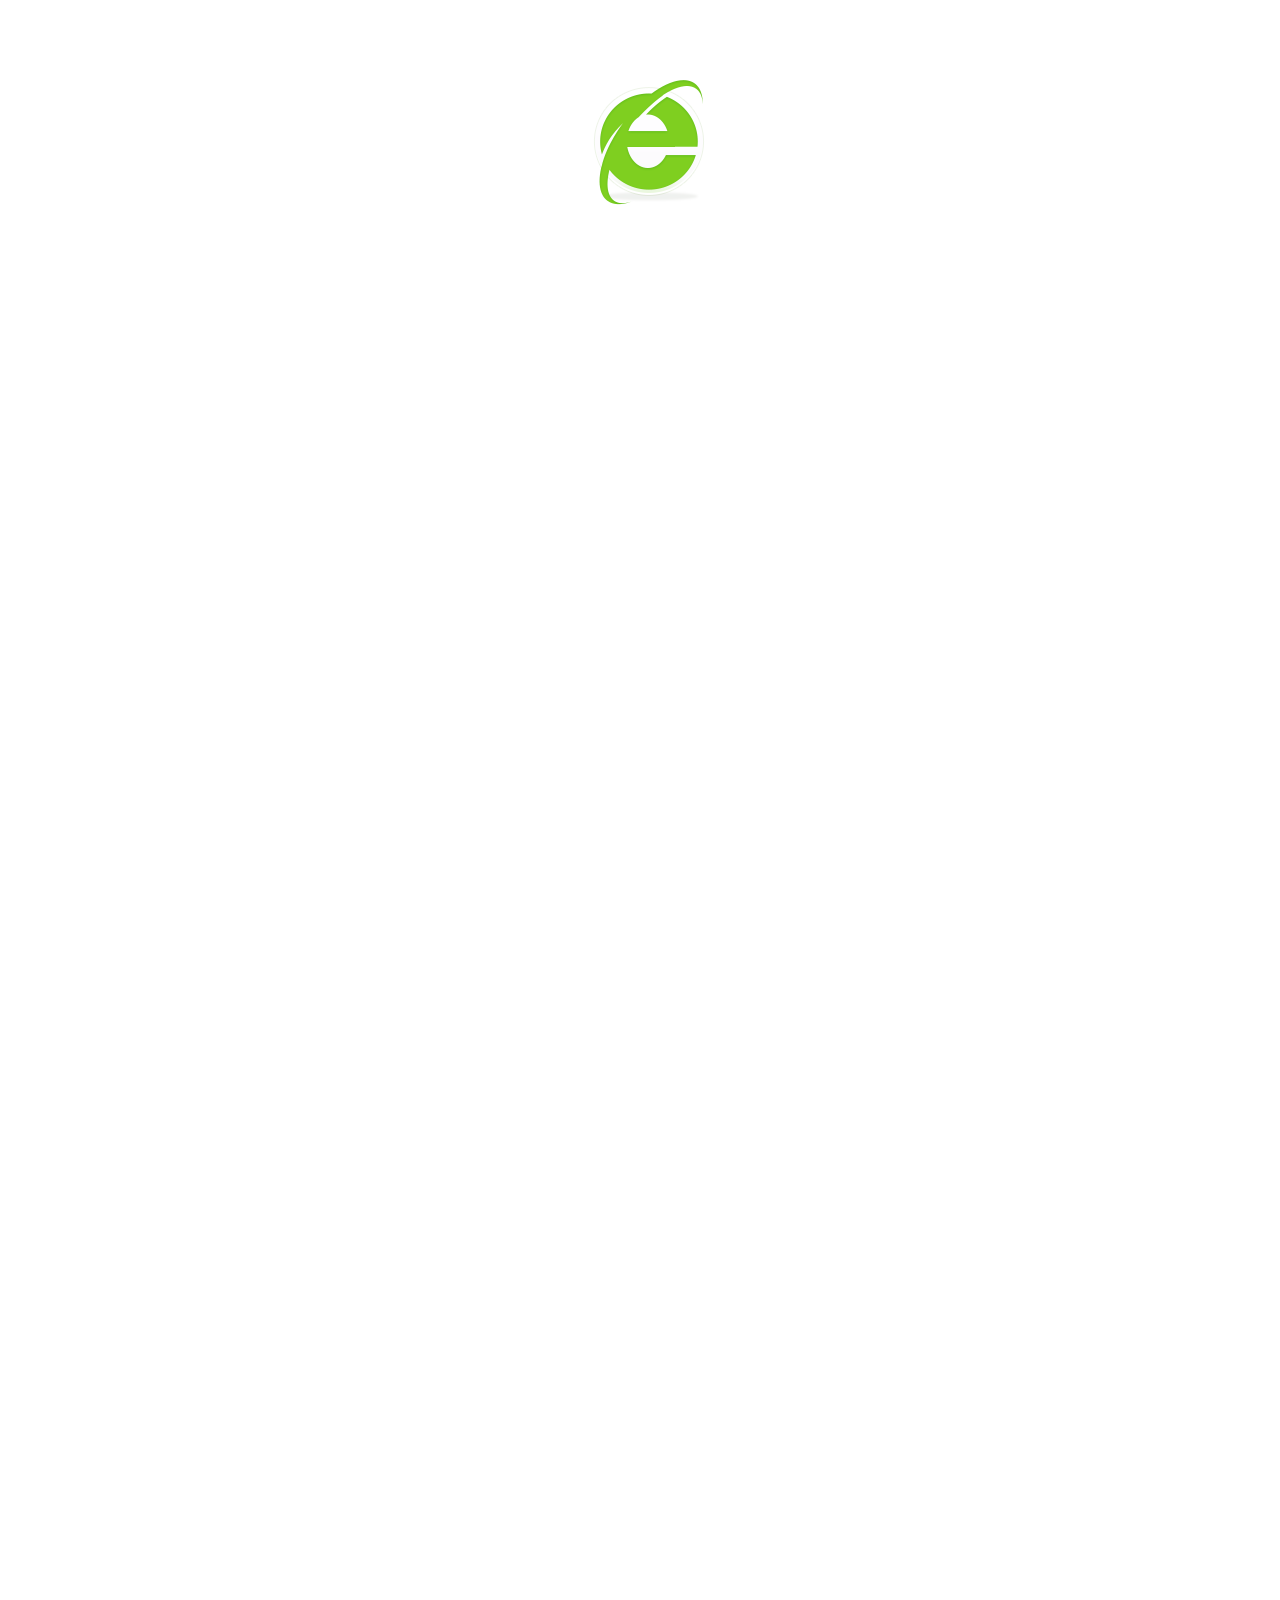
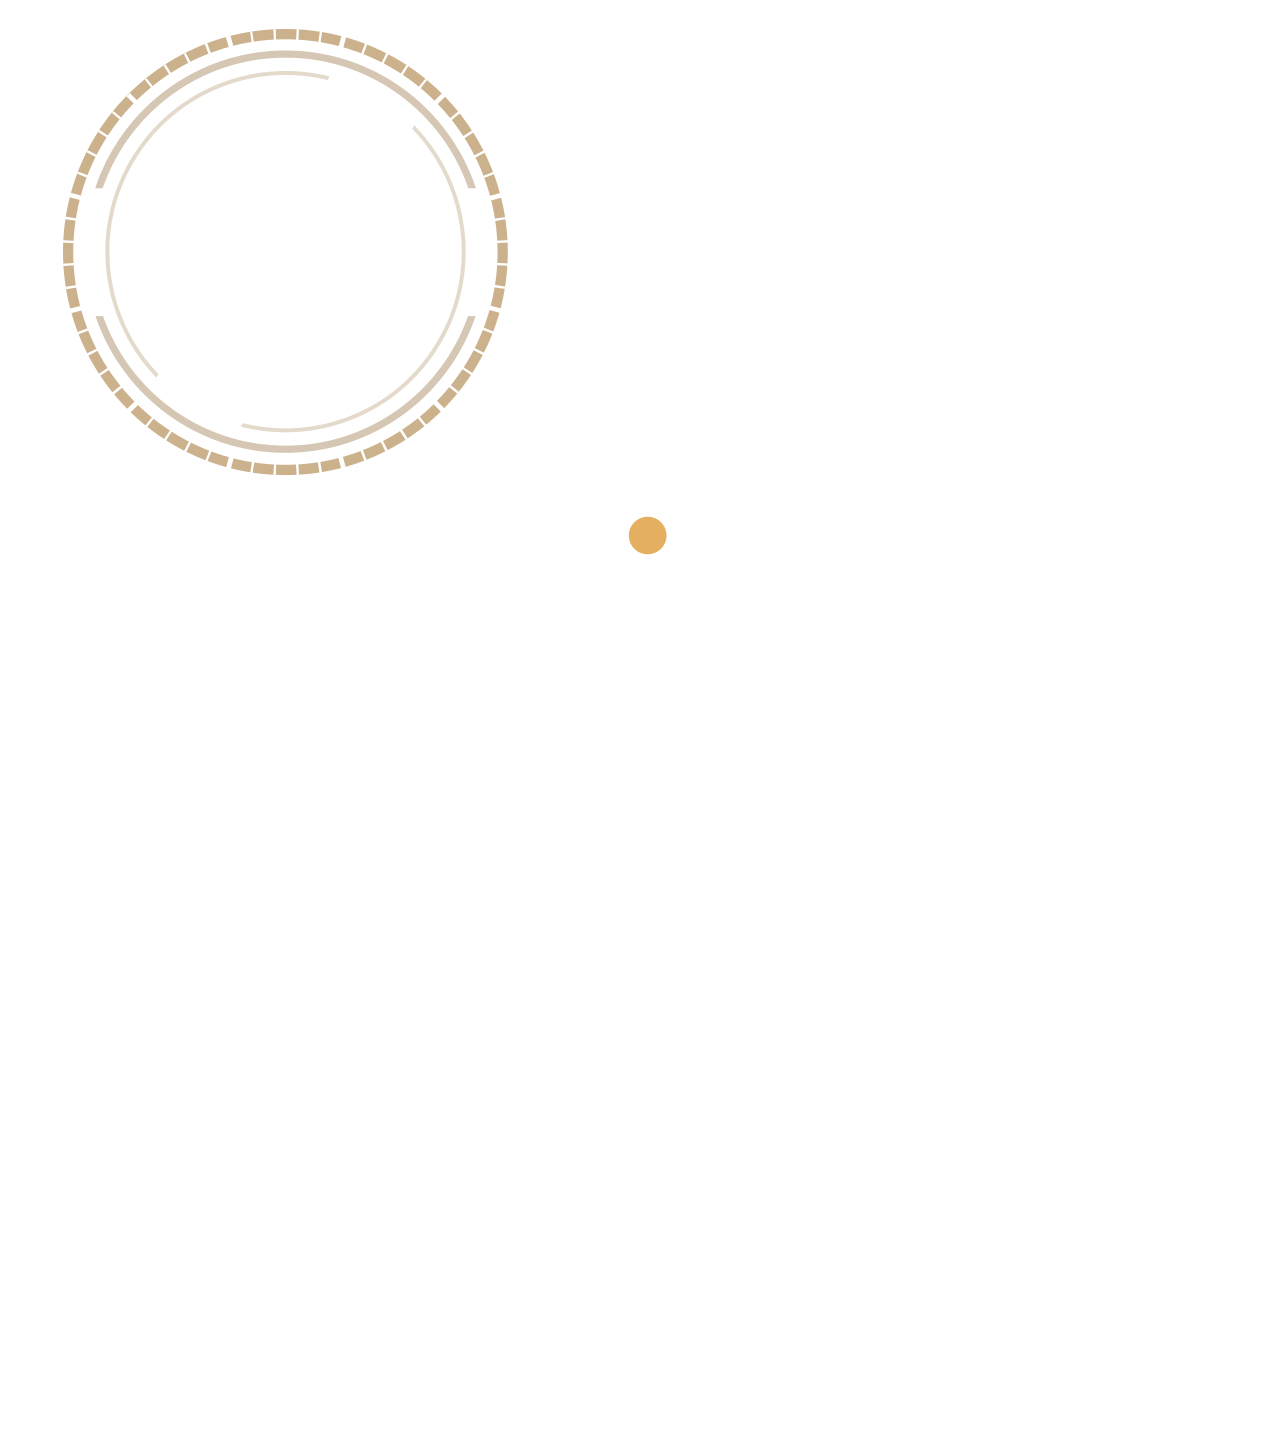
==== index.html @ 475066f1 "360页面" ====
<!DOCTYPE html>
<html>
	<head>
		<meta charset="UTF-8">
		<title></title>
		<link rel="stylesheet" type="text/css" href="css/index.css"/>
	</head>
	<body>
		<div id="dowebok">
		    <div class="section first">
		        <div class="logo"></div>
		        <div class="text">
		        	<img src="images/text_1.png"/>
		        	<img src="images/text_2.png"/>
		        	<img src="images/text_3.png"/>
		        	<img src="images/text_4.png"/>
		        	<img src="images/text_5.png"/>
		        	<img src="images/text_6.png"/>
		        	<img src="images/text_7.png"/>
		        	<img src="images/text_8.png"/>
		        </div>
		        <div class="info"></div>
		    </div>
		    <div class="section second">
		        <div class="shield">
		        	<img src="images/shield_1.png"/>
		        	<img src="images/shield_2.png"/>
		        	<img src="images/shield_3.png"/>
		        	<img src="images/shield_4.png"/>
		        	<img src="images/shield_5.png"/>
		        	<img src="images/shield_6.png"/>
		        	<img src="images/shield_7.png"/>
		        	<img src="images/shield_8.png"/>
		        	<img src="images/shield_9.png"/>
		        </div>
		        <div class="info"></div>
		    </div>
		    <div class="section third">
				<div class="info"></div>
				<div class="circle"></div>
				<div class="rocket"></div>
		    </div>
		    <div class="section fourth">
				<div class="search">
					<div class="key"></div>
					<div class="input"></div>
					<div class="wrap">
						<div class="result"></div>
					</div>
				</div>
				<div class="info"></div>
		    </div>
		    <div class="section fifth">
				<div class="info"></div>
				<div class="browser">
					<div class="leftline"></div>
					<div class="rightline"></div>
					<div class="topline"></div>
					<div class="bottomline"></div>
					<div class="toolbar">
						
					</div>
					<div class="box">
						<span></span>
					</div>
					<div class="line"></div>
					<div class="extra"></div>
				</div>
		    </div>
		</div>
		
		
		
		
		
		<script src="js/jquery.min.js" type="text/javascript" charset="utf-8"></script>
		<script src="js/jquery.fullPage.min.js" type="text/javascript" charset="utf-8"></script>
		<script src="js/index.js" type="text/javascript" charset="utf-8"></script>
	</body>
</html>
---- css/index.css ----
*{
	margin: 0;
	padding: 0;
}
.section{
	position: relative;
}
.first{
	padding-top: 80px;
}
.first .logo{
	width: 251px;
	height: 186px;
	background: url(../images/logo.png) no-repeat;
	margin: 0 auto;
}
.first .text{
	margin: 85px 0 45px;
	text-align: center;

	
}
.first .text img{
	margin: 0 24px;
	opacity: 0;
}
.first.current img{
	transition: all 1s;
	margin: 0;
	opacity: 1;
}
.first .info{
	height: 49px;
	background: url(../images/info_1.png) no-repeat center center;
}
.second{
	padding: 0 100px;
}
.second>div{
	display: flex;
	justify-content: space-between;
	align-items: center;
}
.second .shield{
	width: 428px;
	height: 498px;
}
.second .info{
	width: 635px;
	height: 309px;
	background: url(../images/info_2.png) no-repeat;
}
.second img{
	
	float: left;
}
.second img:nth-child(1){
	transform: translate(-50px,-50px) rotate(130deg);
}
.second img:nth-child(2){
	transform: translate(50px,150px) rotate(30deg);
}
.second img:nth-child(3){
	transform: translate(-50px,-50px) rotate(73deg);
}
.second img:nth-child(4){
	transform: translate(190px,230px) rotate(157deg);
}
.second img:nth-child(5){
	transform: translate(-50px,-50px) rotate(258deg);
}
.second img:nth-child(6){
	transform: translate(230px,150px) rotate(120deg);
}
.second img:nth-child(7){
	transform: translate(-50px,-50px) rotate(236deg);
}
.second img:nth-child(8){
	transform: translate(-50px,350px) rotate(53deg);
}
.second img:nth-child(9){
	transform: translate(250px,150px) rotate(300deg);
}
.second.current img{
	transition: all 1s;
	transform: none;
}
.third{
	padding: 0 60px;
}
.third>div{
	display: flex;
	justify-content: space-between;
	align-items: center;
}
.third .info{
	width: 631px;
	height: 278px;
	background: url(../images/info_3.png) no-repeat;
}
.third .circle{
	width: 453px;
	height: 449px;
	background: url(../images/circle.png) no-repeat;
	animation: rot 5s infinite linear;
}
@keyframes rot{
	0%{
		transform: rotate(0);
	}
	100%{
		transform: rotate(360deg);
	}
}
.third .rocket{
	width: 204px;
	height: 204px;
	position: absolute;
	left: 0;
	bottom: 0;
	transform: translate(500px,210px);
	background: url(../images/rocket.png) no-repeat; 
}
.third.current .rocket{
	transition: all 1s; 
	transform: translate(1000px,-300px);
}


.fourth{
	padding: 0 85px;

}
.fourth>div{
	display: flex;
	justify-content: space-between;
	align-items: center;
	overflow: hidden;
	
}
.fourth .search{
	width: 529px;
	height: 320px;
	position: relative;
	transform: translateX(-100%);
}
.fourth .input{
	width: 529px;
	height: 66px;
	background: url(../images/search.png) no-repeat;
}
.fourth .key{
	/*width:100px;*/
	width: 0;
	height: 66px;
	background: url(../images/key.png) no-repeat;
	position: absolute;
	left: 20px;
	top: 24px;
}
.fourth .wrap{
	width: 529px;
	height: 393px;
	transform: translateY(-13px);
	overflow: hidden;
	/*background: pink;*/
}
.fourth .result{
	width: 100%;
	height: 100%;
	background: url(../images/result.png) no-repeat;
	transform: translateY(-100%);
}
.fourth.current .search{
	transition: all 1s;
	transform: translateX(0);
}
.fourth.current .key{
	transition: all 2s steps(5) 1s;
	width: 99px;
}
.fourth.current .result{
	transition: all 1s 4s;
	transform: translateY(0);
}
.fourth .info{
	width: 612px;
	height: 299px;
	background: url(../images/info_4.png) no-repeat;
}
.fifth>div{
	display: flex;
	flex-direction: column;
}
.fifth .info{
	height: 135px;
	margin: 30px 0;
	background: url(../images/info_5.png) no-repeat center center;
}
.fifth .browser{
	width: 1004px;
	margin: 0 auto;
	flex: 1;
	background-color: rgba(255,255,255,0.15);
	position: relative;
}
.leftline,.rightline,.topline,.bottomline{
	position: absolute;
	background-color: rgba(255,255,255,0.5);
}
.leftline{
	width: 1px;
	height: 100%;
	left: 0;
	transform: translateY(-100%);
	opacity: 0;
}
.rightline{
	width: 1px;
	height: 100%;
	right: 0;
	transform: translateY(100%);
	opacity: 0;
}
.topline{
	width: 100%;
	height: 1px;
	top: 0;
	transform: translateY(-100%);
	opacity: 0;
}
.bottomline{
	width:100%;
	height: 1px;
	bottom: 0;
}
.fifth .toolbar{
	height: 80px;
	background: url(../images/toolbar.png) no-repeat;
	opacity: 0;
}
.fifth .box{
	position: absolute;
	/*width: 920px;*/
	width: 0;
	left: 70px;
	top: 32px;
	height: 27px;
	border: 1px solid rgba(255, 255, 255, 0.5);
	box-sizing: border-box;
	border-radius: 3px;
	
}
/*.fifth .box span{
	width: 100%;
	height: 100%;
	border: 1px solid rgba(255, 255, 255, 0.5);
	display: block;
	border-radius: 3px;
	box-sizing: border-box;
}*/
.fifth .line{
	width: 100%;
	height: 0;
	border-top: 1px solid rgba(255, 255, 255, 0.5);
	position: absolute;
	bottom: 30px;
	
}
.fifth .extra{
	width: 100%;
	position: absolute;
	bottom: 0;
	height: 30px;
	background: url(../images/extra.png) no-repeat right center;
	opacity: 0;
}
.fifth.current .leftline,
.fifth.current .rightline,
.fifth.current .topline{
	transition: all 1s;
	transform: translate(0);
	opacity: 1;
}
.fifth.current .box{
	transition: all 1s 1.2s;
	width: 920px;
}
.fifth.current .toolbar,
.fifth.current .extra{
	transition: all 1s 1.5s;
	opacity: 1;
}
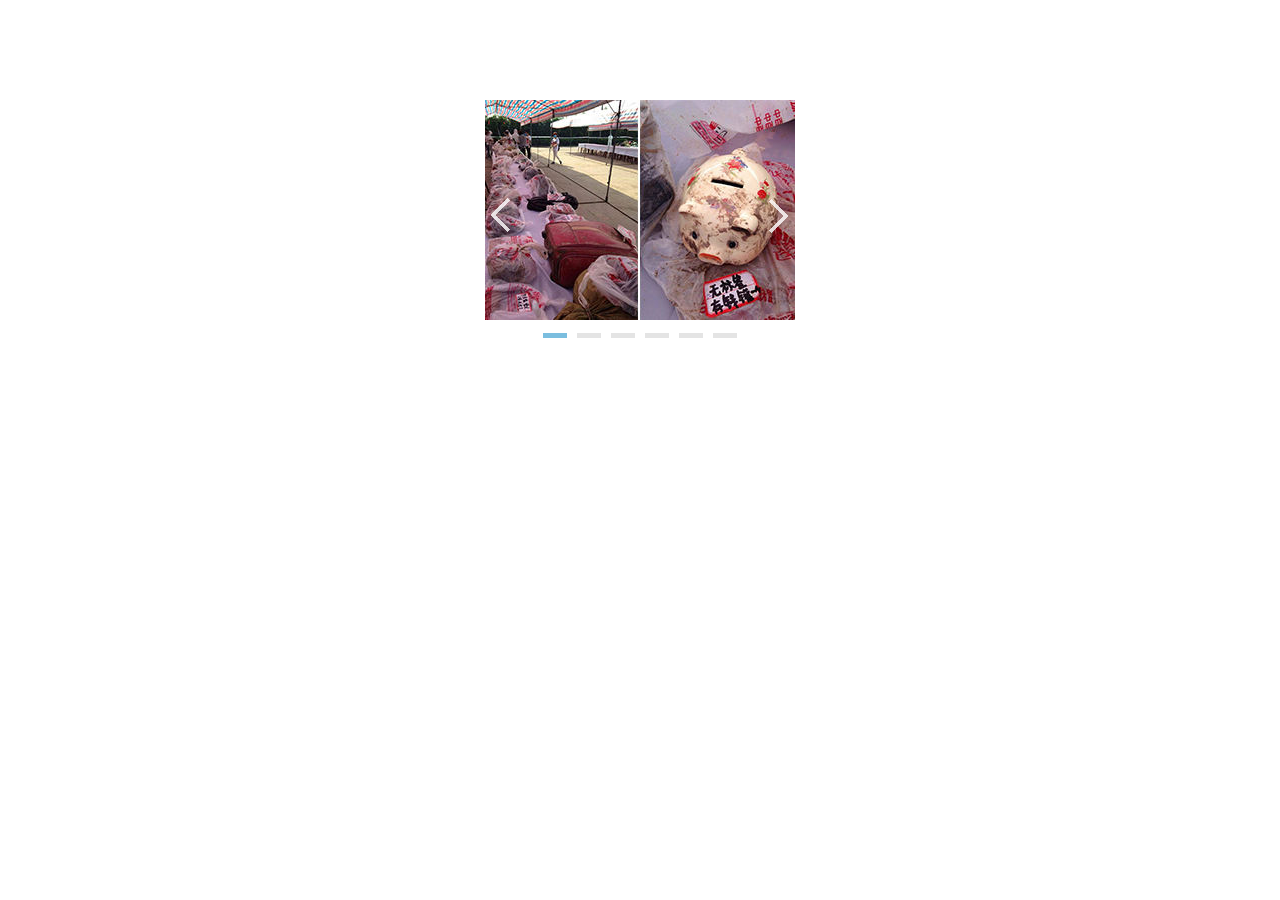
==== commit bb7c28a5: "网易轮播播图" ====
--- a/index.html
+++ b/index.html
@@ -1,80 +1,32 @@
 <!DOCTYPE html>
 <html>
 	<head>
-		<meta charset="UTF-8">
+		<meta charset="utf-8" />
 		<title></title>
-		<link rel="stylesheet" type="text/css" href="css/index.css"/>
+		<link rel="stylesheet" type="text/css" href="css/css.css"/>
+		<script src="js/tools.js" type="text/javascript" charset="utf-8"></script>
+		<script src="js/index.js" type="text/javascript" charset="utf-8"></script>
 	</head>
 	<body>
-		<div id="dowebok">
-		    <div class="section first">
-		        <div class="logo"></div>
-		        <div class="text">
-		        	<img src="images/text_1.png"/>
-		        	<img src="images/text_2.png"/>
-		        	<img src="images/text_3.png"/>
-		        	<img src="images/text_4.png"/>
-		        	<img src="images/text_5.png"/>
-		        	<img src="images/text_6.png"/>
-		        	<img src="images/text_7.png"/>
-		        	<img src="images/text_8.png"/>
-		        </div>
-		        <div class="info"></div>
-		    </div>
-		    <div class="section second">
-		        <div class="shield">
-		        	<img src="images/shield_1.png"/>
-		        	<img src="images/shield_2.png"/>
-		        	<img src="images/shield_3.png"/>
-		        	<img src="images/shield_4.png"/>
-		        	<img src="images/shield_5.png"/>
-		        	<img src="images/shield_6.png"/>
-		        	<img src="images/shield_7.png"/>
-		        	<img src="images/shield_8.png"/>
-		        	<img src="images/shield_9.png"/>
-		        </div>
-		        <div class="info"></div>
-		    </div>
-		    <div class="section third">
-				<div class="info"></div>
-				<div class="circle"></div>
-				<div class="rocket"></div>
-		    </div>
-		    <div class="section fourth">
-				<div class="search">
-					<div class="key"></div>
-					<div class="input"></div>
-					<div class="wrap">
-						<div class="result"></div>
-					</div>
+		<div class="w-slider" id="js_slider">
+			<div class="slider">
+				<div class="slider-main" id="slider_main_block">
+					<div class="slider-main-img"><a href="#"><img src="img/1.jpg" alt="" /></a></div>
+					<div class="slider-main-img"><a href="#"><img src="img/2.jpg" alt="" /></a></div>
+					<div class="slider-main-img"><a href="#"><img src="img/3.jpg" alt="" /></a></div>
+					<div class="slider-main-img"><a href="#"><img src="img/4.jpg" alt="" /></a></div>
+					<div class="slider-main-img"><a href="#"><img src="img/5.jpg" alt="" /></a></div>
+					<div class="slider-main-img"><a href="#"><img src="img/6.jpg" alt="" /></a></div>
 				</div>
-				<div class="info"></div>
-		    </div>
-		    <div class="section fifth">
-				<div class="info"></div>
-				<div class="browser">
-					<div class="leftline"></div>
-					<div class="rightline"></div>
-					<div class="topline"></div>
-					<div class="bottomline"></div>
-					<div class="toolbar">
-						
-					</div>
-					<div class="box">
-						<span></span>
-					</div>
-					<div class="line"></div>
-					<div class="extra"></div>
-				</div>
-		    </div>
+			</div>
+			<div class="slider-ctrl" id="slider_ctrl">
+				<span class="slider-ctrl-prev"></span>
+				
+				<span class="slider-ctrl-next"></span>
+				
+				
+			</div>
 		</div>
 		
-		
-		
-		
-		
-		<script src="js/jquery.min.js" type="text/javascript" charset="utf-8"></script>
-		<script src="js/jquery.fullPage.min.js" type="text/javascript" charset="utf-8"></script>
-		<script src="js/index.js" type="text/javascript" charset="utf-8"></script>
 	</body>
 </html>
--- a/css/css.css
+++ b/css/css.css
@@ -0,0 +1,69 @@
+*{
+	margin: 0;
+	padding: 0;
+}
+img{
+	vertical-align: top;
+}
+.w-slider{
+	width: 310px;
+	height: 265px;
+	overflow: hidden;
+	margin: 100px auto;
+	position: relative;
+}
+.slider{
+	width: 310px;
+	height: 220px;
+	background-color: aquamarine;
+}
+.slider-main{
+	width: 620px;
+	height: 220px;
+	
+}
+.slider-main-img{
+	position: absolute;
+	top: 0;
+	left: 0;
+	width: 310px;
+	height: 220px;
+}
+.slider-ctrl{
+	text-align: center;
+	padding-top: 5px;
+}
+.slider-ctrl-con{
+	width: 24px;
+	height: 20px;
+	background: url(../img/icon.png) no-repeat -24px -782px;
+	display: inline-block;
+	margin: 0 5px;
+	cursor: pointer;
+	text-indent: -20em;
+	overflow: hidden;
+}
+.current{
+	background-position: -24px -762px;
+}
+.slider-ctrl-prev,
+.slider-ctrl-next {
+	position: absolute;
+	top: 50%;
+	margin-top: -35px;
+	width: 30px;
+	height: 35px;
+	background: url(../img/icon.png) no-repeat 6px top;
+	cursor: pointer;
+	opacity: 0.8;
+	filter: alpha(opacity=80);
+}
+.slider-ctrl-prev{
+	left: 0;
+}
+.slider-ctrl-next{
+	right: 0;
+	background-position: -6px -44px;
+	
+}
+
